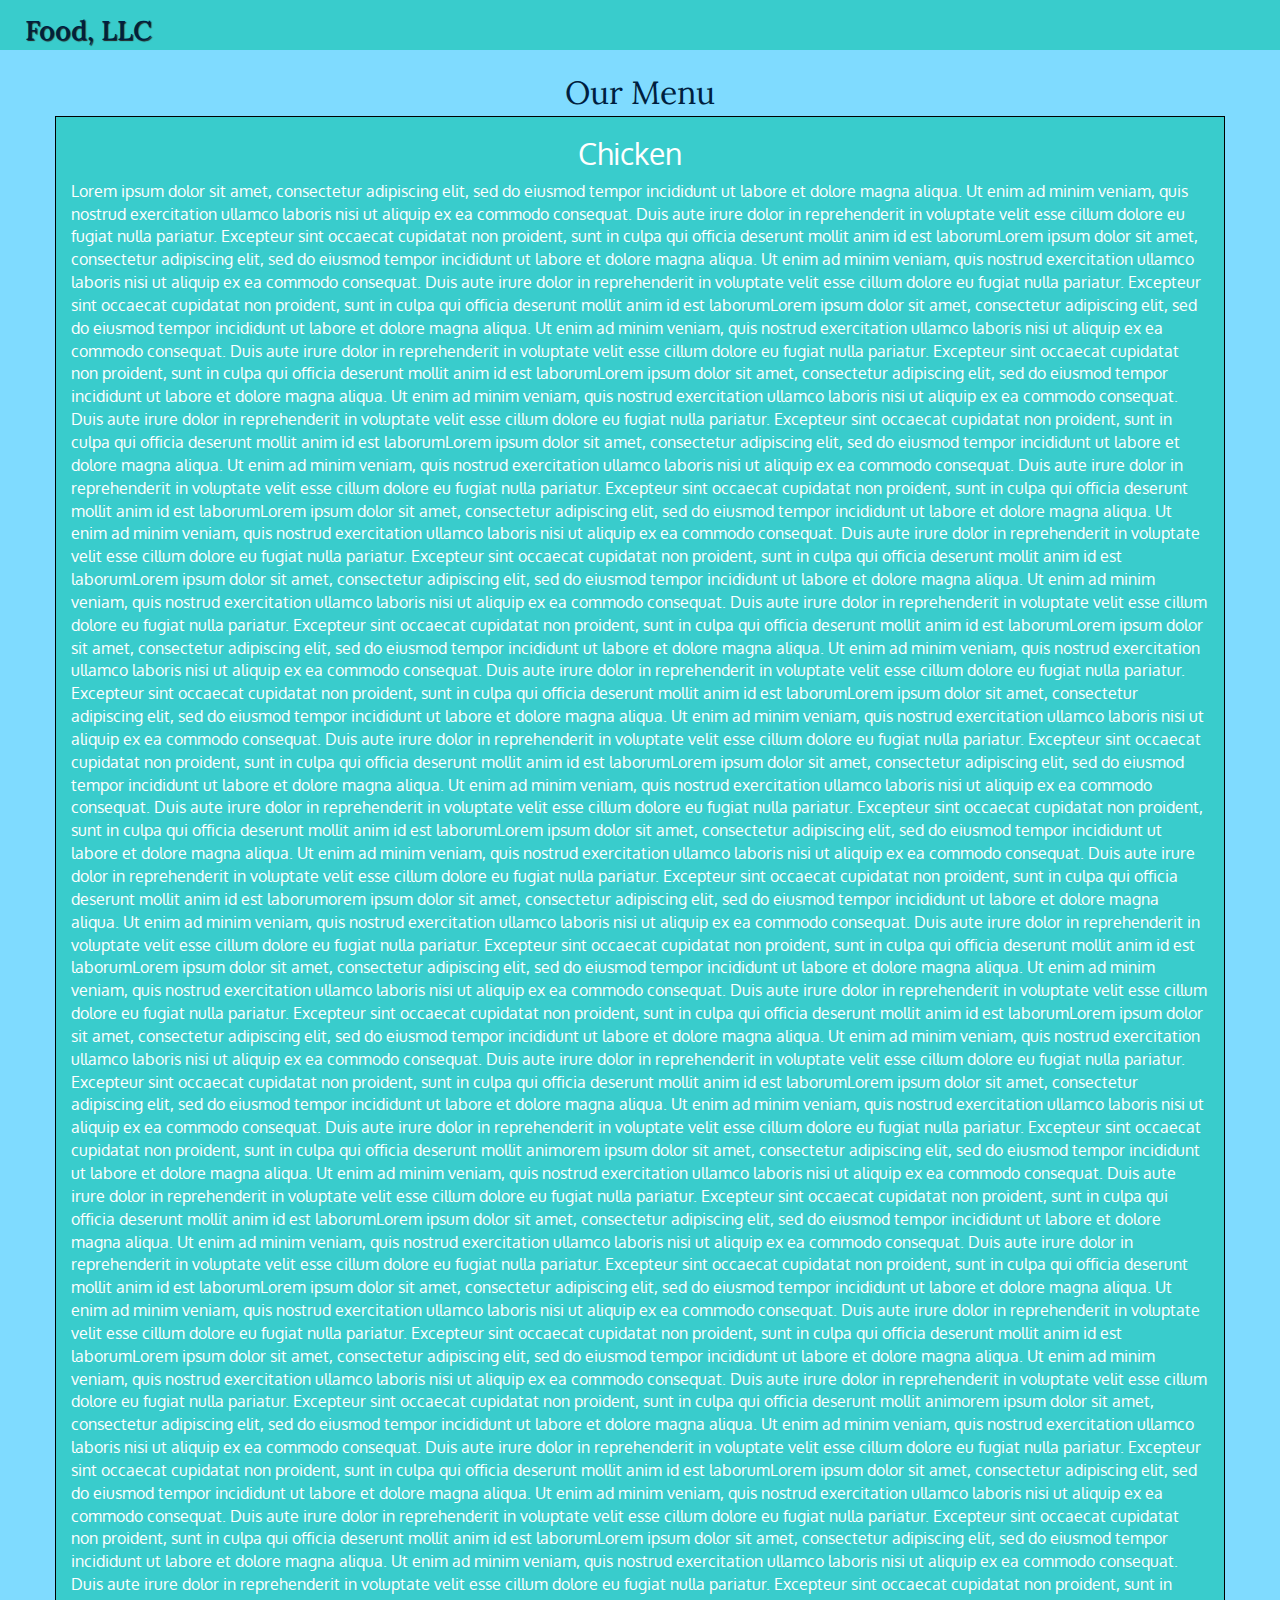
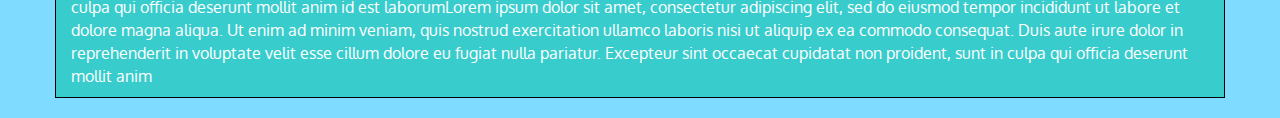
==== module3-solution/index.html @ 6028b1ae "anything" ====
<!doctype html>
<html lang="en">
  <head>
    <meta charset="utf-8">
    <meta http-equiv="X-UA-Compatible" content="IE=edge">
    <meta name="viewport" content="width=device-width, initial-scale=1">

    <!-- HTML5 shim and Respond.js for IE8 support of HTML5 elements and media queries -->
    <!-- WARNING: Respond.js doesn't work if you view the page via file:// -->
    <!--[if lt IE 9]>
      <script src="https://oss.maxcdn.com/html5shiv/3.7.2/html5shiv.min.js"></script>
      <script src="https://oss.maxcdn.com/respond/1.4.2/respond.min.js"></script>
    <![endif]-->

    <title>Module 3</title>
    <link rel="stylesheet" href="css/bootstrap.min.css">
    <link rel="stylesheet" href="css/style.css">

     <link href='https://fonts.googleapis.com/css?family=Oxygen:400,300,700' rel='stylesheet' type='text/css'>
    <link href='https://fonts.googleapis.com/css?family=Lora' rel='stylesheet' type='text/css'>

  </head>
<body>
<header>
  <nav id="header-nav" class="navbar navbar-default">
   <div class="container">
    <div class="navbar-header">
     <div class="navbar-brand">
      <a href="index.html"><h1>Food, LLC</h1></a>
     </div>
      <button type="button" class="navbar-toggle collapsed" data-toggle="collapse" data-target="#collapsable-nav" aria-expanded="false">
            <span class="sr-only">Toggle navigation</span>
            <span class="icon-bar"></span>
            <span class="icon-bar"></span>
            <span class="icon-bar"></span>
          </button>
    </div>
<div id="collapsable-nav" class="collapse navbar-collapse">
           <ul id="nav-list" class="nav navbar-nav navbar-right">
            <li class="visible-xs">
              <a >
                <span ></span><br class="hidden-xs"> Chicken</a>
            </li>
            <li class="visible-xs">
              <a >
                <span ></span><br class="hidden-xs"> Beef</a>
            </li>
            <li  class="visible-xs">
              <a >
                <span ></span><br class="hidden-xs"> Sushi</a>
            </li>
            </ul>
           
         
  </div><!-- .collapse .navbar-collapse -->

   </div> 
  </nav>
</header>
<div id="title">
  Our Menu
</div>
<div id="main-content" class="container">
 <h2>Chicken</h2> 
 <div class="row">
 <div class=" col-md-12 col-sm-12 col-xs-12 ">
<p >
  Lorem ipsum dolor sit amet, consectetur adipiscing elit, sed do eiusmod tempor incididunt ut labore et dolore magna aliqua. Ut enim ad minim veniam, quis nostrud exercitation ullamco laboris nisi ut aliquip ex ea commodo consequat. Duis aute irure dolor in reprehenderit in voluptate velit esse cillum dolore eu fugiat nulla pariatur. Excepteur sint occaecat cupidatat non proident, sunt in culpa qui officia deserunt mollit anim id est laborumLorem ipsum dolor sit amet, consectetur adipiscing elit, sed do eiusmod tempor incididunt ut labore et dolore magna aliqua. Ut enim ad minim veniam, quis nostrud exercitation ullamco laboris nisi ut aliquip ex ea commodo consequat. Duis aute irure dolor in reprehenderit in voluptate velit esse cillum dolore eu fugiat nulla pariatur. Excepteur sint occaecat cupidatat non proident, sunt in culpa qui officia deserunt mollit anim id est laborumLorem ipsum dolor sit amet, consectetur adipiscing elit, sed do eiusmod tempor incididunt ut labore et dolore magna aliqua. Ut enim ad minim veniam, quis nostrud exercitation ullamco laboris nisi ut aliquip ex ea commodo consequat. Duis aute irure dolor in reprehenderit in voluptate velit esse cillum dolore eu fugiat nulla pariatur. Excepteur sint occaecat cupidatat non proident, sunt in culpa qui officia deserunt mollit anim id est laborumLorem ipsum dolor sit amet, consectetur adipiscing elit, sed do eiusmod tempor incididunt ut labore et dolore magna aliqua. Ut enim ad minim veniam, quis nostrud exercitation ullamco laboris nisi ut aliquip ex ea commodo consequat. Duis aute irure dolor in reprehenderit in voluptate velit esse cillum dolore eu fugiat nulla pariatur. Excepteur sint occaecat cupidatat non proident, sunt in culpa qui officia deserunt mollit anim id est laborumLorem ipsum dolor sit amet, consectetur adipiscing elit, sed do eiusmod tempor incididunt ut labore et dolore magna aliqua. Ut enim ad minim veniam, quis nostrud exercitation ullamco laboris nisi ut aliquip ex ea commodo consequat. Duis aute irure dolor in reprehenderit in voluptate velit esse cillum dolore eu fugiat nulla pariatur. Excepteur sint occaecat cupidatat non proident, sunt in culpa qui officia deserunt mollit anim id est laborumLorem ipsum dolor sit amet, consectetur adipiscing elit, sed do eiusmod tempor incididunt ut labore et dolore magna aliqua. Ut enim ad minim veniam, quis nostrud exercitation ullamco laboris nisi ut aliquip ex ea commodo consequat. Duis aute irure dolor in reprehenderit in voluptate velit esse cillum dolore eu fugiat nulla pariatur. Excepteur sint occaecat cupidatat non proident, sunt in culpa qui officia deserunt mollit anim id est laborumLorem ipsum dolor sit amet, consectetur adipiscing elit, sed do eiusmod tempor incididunt ut labore et dolore magna aliqua. Ut enim ad minim veniam, quis nostrud exercitation ullamco laboris nisi ut aliquip ex ea commodo consequat. Duis aute irure dolor in reprehenderit in voluptate velit esse cillum dolore eu fugiat nulla pariatur. Excepteur sint occaecat cupidatat non proident, sunt in culpa qui officia deserunt mollit anim id est laborumLorem ipsum dolor sit amet, consectetur adipiscing elit, sed do eiusmod tempor incididunt ut labore et dolore magna aliqua. Ut enim ad minim veniam, quis nostrud exercitation ullamco laboris nisi ut aliquip ex ea commodo consequat. Duis aute irure dolor in reprehenderit in voluptate velit esse cillum dolore eu fugiat nulla pariatur. Excepteur sint occaecat cupidatat non proident, sunt in culpa qui officia deserunt mollit anim id est laborumLorem ipsum dolor sit amet, consectetur adipiscing elit, sed do eiusmod tempor incididunt ut labore et dolore magna aliqua. Ut enim ad minim veniam, quis nostrud exercitation ullamco laboris nisi ut aliquip ex ea commodo consequat. Duis aute irure dolor in reprehenderit in voluptate velit esse cillum dolore eu fugiat nulla pariatur. Excepteur sint occaecat cupidatat non proident, sunt in culpa qui officia deserunt mollit anim id est laborumLorem ipsum dolor sit amet, consectetur adipiscing elit, sed do eiusmod tempor incididunt ut labore et dolore magna aliqua. Ut enim ad minim veniam, quis nostrud exercitation ullamco laboris nisi ut aliquip ex ea commodo consequat. Duis aute irure dolor in reprehenderit in voluptate velit esse cillum dolore eu fugiat nulla pariatur. Excepteur sint occaecat cupidatat non proident, sunt in culpa qui officia deserunt mollit anim id est laborumLorem ipsum dolor sit amet, consectetur adipiscing elit, sed do eiusmod tempor incididunt ut labore et dolore magna aliqua. Ut enim ad minim veniam, quis nostrud exercitation ullamco laboris nisi ut aliquip ex ea commodo consequat. Duis aute irure dolor in reprehenderit in voluptate velit esse cillum dolore eu fugiat nulla pariatur. Excepteur sint occaecat cupidatat non proident, sunt in culpa qui officia deserunt mollit anim id est laborumorem ipsum dolor sit amet, consectetur adipiscing elit, sed do eiusmod tempor incididunt ut labore et dolore magna aliqua. Ut enim ad minim veniam, quis nostrud exercitation ullamco laboris nisi ut aliquip ex ea commodo consequat. Duis aute irure dolor in reprehenderit in voluptate velit esse cillum dolore eu fugiat nulla pariatur. Excepteur sint occaecat cupidatat non proident, sunt in culpa qui officia deserunt mollit anim id est laborumLorem ipsum dolor sit amet, consectetur adipiscing elit, sed do eiusmod tempor incididunt ut labore et dolore magna aliqua. Ut enim ad minim veniam, quis nostrud exercitation ullamco laboris nisi ut aliquip ex ea commodo consequat. Duis aute irure dolor in reprehenderit in voluptate velit esse cillum dolore eu fugiat nulla pariatur. Excepteur sint occaecat cupidatat non proident, sunt in culpa qui officia deserunt mollit anim id est laborumLorem ipsum dolor sit amet, consectetur adipiscing elit, sed do eiusmod tempor incididunt ut labore et dolore magna aliqua. Ut enim ad minim veniam, quis nostrud exercitation ullamco laboris nisi ut aliquip ex ea commodo consequat. Duis aute irure dolor in reprehenderit in voluptate velit esse cillum dolore eu fugiat nulla pariatur. Excepteur sint occaecat cupidatat non proident, sunt in culpa qui officia deserunt mollit anim id est laborumLorem ipsum dolor sit amet, consectetur adipiscing elit, sed do eiusmod tempor incididunt ut labore et dolore magna aliqua. Ut enim ad minim veniam, quis nostrud exercitation ullamco laboris nisi ut aliquip ex ea commodo consequat. Duis aute irure dolor in reprehenderit in voluptate velit esse cillum dolore eu fugiat nulla pariatur. Excepteur sint occaecat cupidatat non proident, sunt in culpa qui officia deserunt mollit animorem ipsum dolor sit amet, consectetur adipiscing elit, sed do eiusmod tempor incididunt ut labore et dolore magna aliqua. Ut enim ad minim veniam, quis nostrud exercitation ullamco laboris nisi ut aliquip ex ea commodo consequat. Duis aute irure dolor in reprehenderit in voluptate velit esse cillum dolore eu fugiat nulla pariatur. Excepteur sint occaecat cupidatat non proident, sunt in culpa qui officia deserunt mollit anim id est laborumLorem ipsum dolor sit amet, consectetur adipiscing elit, sed do eiusmod tempor incididunt ut labore et dolore magna aliqua. Ut enim ad minim veniam, quis nostrud exercitation ullamco laboris nisi ut aliquip ex ea commodo consequat. Duis aute irure dolor in reprehenderit in voluptate velit esse cillum dolore eu fugiat nulla pariatur. Excepteur sint occaecat cupidatat non proident, sunt in culpa qui officia deserunt mollit anim id est laborumLorem ipsum dolor sit amet, consectetur adipiscing elit, sed do eiusmod tempor incididunt ut labore et dolore magna aliqua. Ut enim ad minim veniam, quis nostrud exercitation ullamco laboris nisi ut aliquip ex ea commodo consequat. Duis aute irure dolor in reprehenderit in voluptate velit esse cillum dolore eu fugiat nulla pariatur. Excepteur sint occaecat cupidatat non proident, sunt in culpa qui officia deserunt mollit anim id est laborumLorem ipsum dolor sit amet, consectetur adipiscing elit, sed do eiusmod tempor incididunt ut labore et dolore magna aliqua. Ut enim ad minim veniam, quis nostrud exercitation ullamco laboris nisi ut aliquip ex ea commodo consequat. Duis aute irure dolor in reprehenderit in voluptate velit esse cillum dolore eu fugiat nulla pariatur. Excepteur sint occaecat cupidatat non proident, sunt in culpa qui officia deserunt mollit animorem ipsum dolor sit amet, consectetur adipiscing elit, sed do eiusmod tempor incididunt ut labore et dolore magna aliqua. Ut enim ad minim veniam, quis nostrud exercitation ullamco laboris nisi ut aliquip ex ea commodo consequat. Duis aute irure dolor in reprehenderit in voluptate velit esse cillum dolore eu fugiat nulla pariatur. Excepteur sint occaecat cupidatat non proident, sunt in culpa qui officia deserunt mollit anim id est laborumLorem ipsum dolor sit amet, consectetur adipiscing elit, sed do eiusmod tempor incididunt ut labore et dolore magna aliqua. Ut enim ad minim veniam, quis nostrud exercitation ullamco laboris nisi ut aliquip ex ea commodo consequat. Duis aute irure dolor in reprehenderit in voluptate velit esse cillum dolore eu fugiat nulla pariatur. Excepteur sint occaecat cupidatat non proident, sunt in culpa qui officia deserunt mollit anim id est laborumLorem ipsum dolor sit amet, consectetur adipiscing elit, sed do eiusmod tempor incididunt ut labore et dolore magna aliqua. Ut enim ad minim veniam, quis nostrud exercitation ullamco laboris nisi ut aliquip ex ea commodo consequat. Duis aute irure dolor in reprehenderit in voluptate velit esse cillum dolore eu fugiat nulla pariatur. Excepteur sint occaecat cupidatat non proident, sunt in culpa qui officia deserunt mollit anim id est laborumLorem ipsum dolor sit amet, consectetur adipiscing elit, sed do eiusmod tempor incididunt ut labore et dolore magna aliqua. Ut enim ad minim veniam, quis nostrud exercitation ullamco laboris nisi ut aliquip ex ea commodo consequat. Duis aute irure dolor in reprehenderit in voluptate velit esse cillum dolore eu fugiat nulla pariatur. Excepteur sint occaecat cupidatat non proident, sunt in culpa qui officia deserunt mollit anim

</p>
</div>
</div>
</div>

  <!-- jQuery (Bootstrap JS plugins depend on it) -->
  <script src="js/jquery-3.6.0.min.js"></script>
  <script src="js/bootstrap.min.js"></script>
  <script src="js/script.js"></script>
</body>
</html>
---- module3-solution/css/style.css ----
body {
  font-size: 16px;
  color: #fff;
  background-color: #7FDBFF;
  font-family: 'Oxygen', sans-serif;
}
#header-nav {
  background-color: #39CCCC;
  border-radius: 0;
  border: 0;

}
.navbar-brand {
  padding-top: 25px;
}
li > a{
  border: 1px solid black;
}

.navbar-brand h1{
  font-family: 'Lora',serif;
  color: #001f3f;
font-size: 1.5em;
position: absolute;
text-shadow: 1px 1px 1px #222;
left: 0;
top: 0;
  padding-left: 25px;
line-height: .75;
}

padding-left: 10px;
}

.navbar-brand a:hover, .navbar-brand a:focus {

  text-decoration: none;
}
#nav-list{
  margin-top: 10px;
  
}
#nav-list a{
 color: #951C49;
 text-align: center;

}
#nav-list a:hover {

 background : #E7E7E7;

}
#nav-list a span{
  font-size: 1.8em;

}
#title {
font-size: 2em;
text-align: center;
font-family: 'Lora',serif;
  color: #001f3f;

}
#main-content{
  background: #39CCCC;
 
 border: 1px solid black;
margin-bottom: 20px;
}

#main-content > h2{
  text-align: center;
  
  margin-right: 20px;
}

@media (max-width: 767px) {

#main-content{

  margin-right: 20px;
  margin-left: 20px;
  
  }
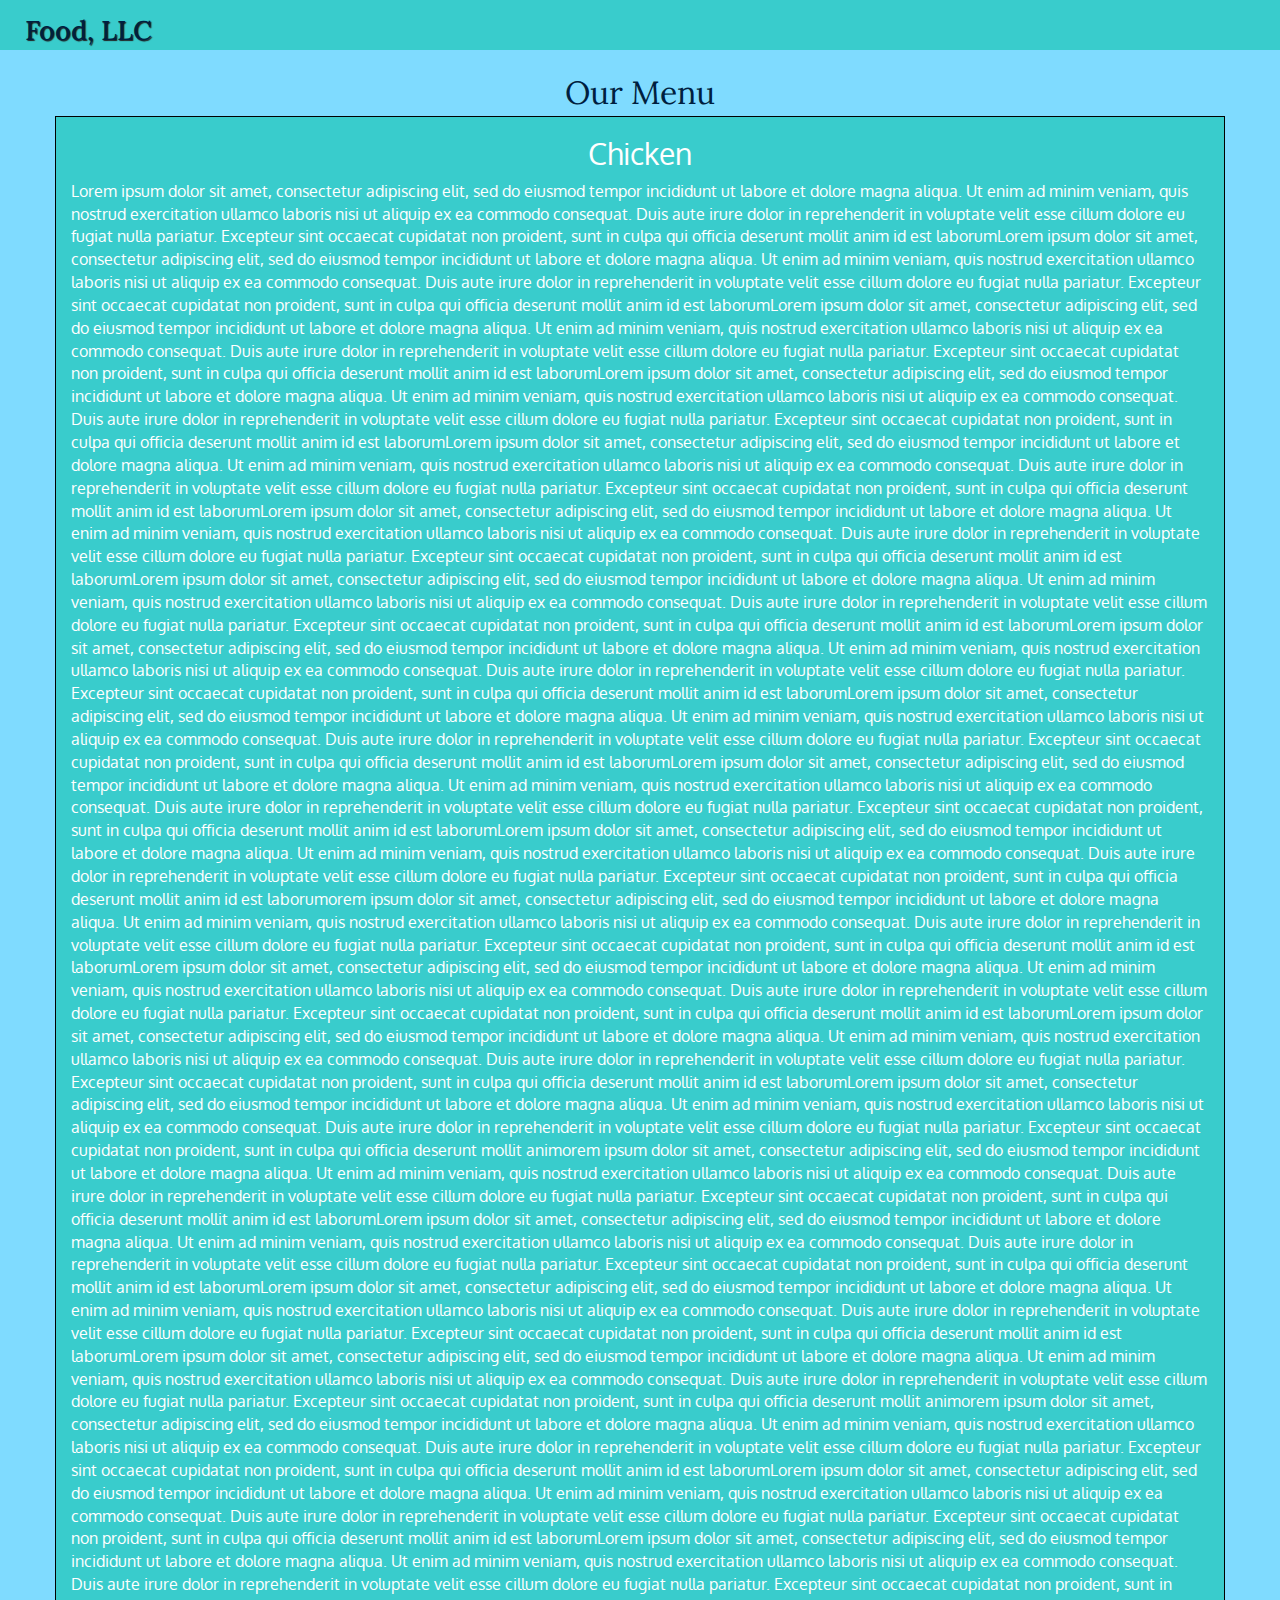
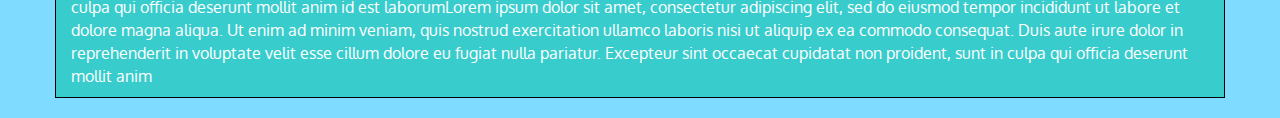
==== commit 1e3ecb01: "final change" ====
--- a/module3-solution/index.html
+++ b/module3-solution/index.html
@@ -59,11 +59,11 @@
    </div> 
   </nav>
 </header>
-<div id="title">
+<div id="title" class="text-center">
   Our Menu
 </div>
 <div id="main-content" class="container">
- <h2>Chicken</h2> 
+ <h2 class="text-center">Chicken</h2> 
  <div class="row">
  <div class=" col-md-12 col-sm-12 col-xs-12 ">
 <p >
--- a/module3-solution/css/style.css
+++ b/module3-solution/css/style.css
@@ -56,7 +56,7 @@
 }
 #title {
 font-size: 2em;
-text-align: center;
+
 font-family: 'Lora',serif;
   color: #001f3f;
 
@@ -68,11 +68,7 @@
 margin-bottom: 20px;
 }
 
-#main-content > h2{
-  text-align: center;
-  
-  margin-right: 20px;
-}
+
 
 @media (max-width: 767px) {
 
@@ -80,5 +76,5 @@
 
   margin-right: 20px;
   margin-left: 20px;
-  
+
   }
